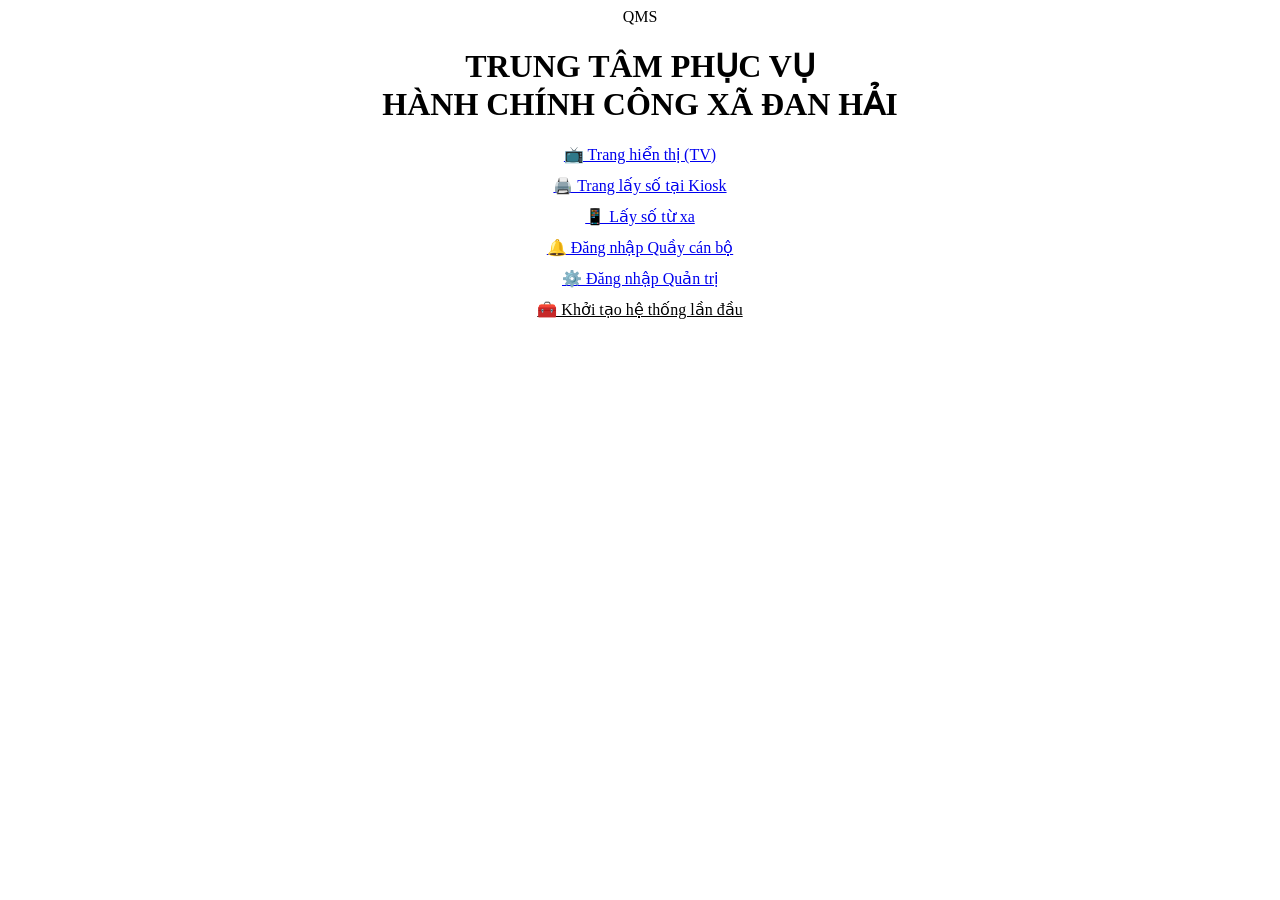
==== index.html @ 06235d16 "Add files via upload" ====
<!DOCTYPE html>
<html lang="vi">
<head>
<meta charset="UTF-8" />
<meta name="viewport" content="width=device-width, initial-scale=1.0" />
<title>Hệ thống lấy số tự động - QMS</title>
<link rel="stylesheet" href="css/style.css" />
</head>
<body>
  <div class="login-wrap">
    <div class="login-card card" style="text-align:center;">
      <div class="brand">
        <div class="badge">QMS</div>
        <h1>TRUNG TÂM PHỤC VỤ<br/>HÀNH CHÍNH CÔNG XÃ ĐAN HẢI</h1>
      </div>
      <div style="display:flex; flex-direction:column; gap:12px;">
        <a class="btn btn-primary btn-block" href="hienthi.html">📺 Trang hiển thị (TV)</a>
        <a class="btn btn-ghost btn-block" href="kiosk.html">🖨️ Trang lấy số tại Kiosk</a>
        <a class="btn btn-ghost btn-block" href="mobile.html">📱 Lấy số từ xa</a>
        <a class="btn btn-ghost btn-block" href="quay.html">🔔 Đăng nhập Quầy cán bộ</a>
        <a class="btn btn-ghost btn-block" href="admin.html">⚙️ Đăng nhập Quản trị</a>
        <a class="btn btn-outline btn-block" style="color:var(--navy); border-color:var(--line);" href="setup.html">🧰 Khởi tạo hệ thống lần đầu</a>
      </div>
    </div>
  </div>
</body>
</html>
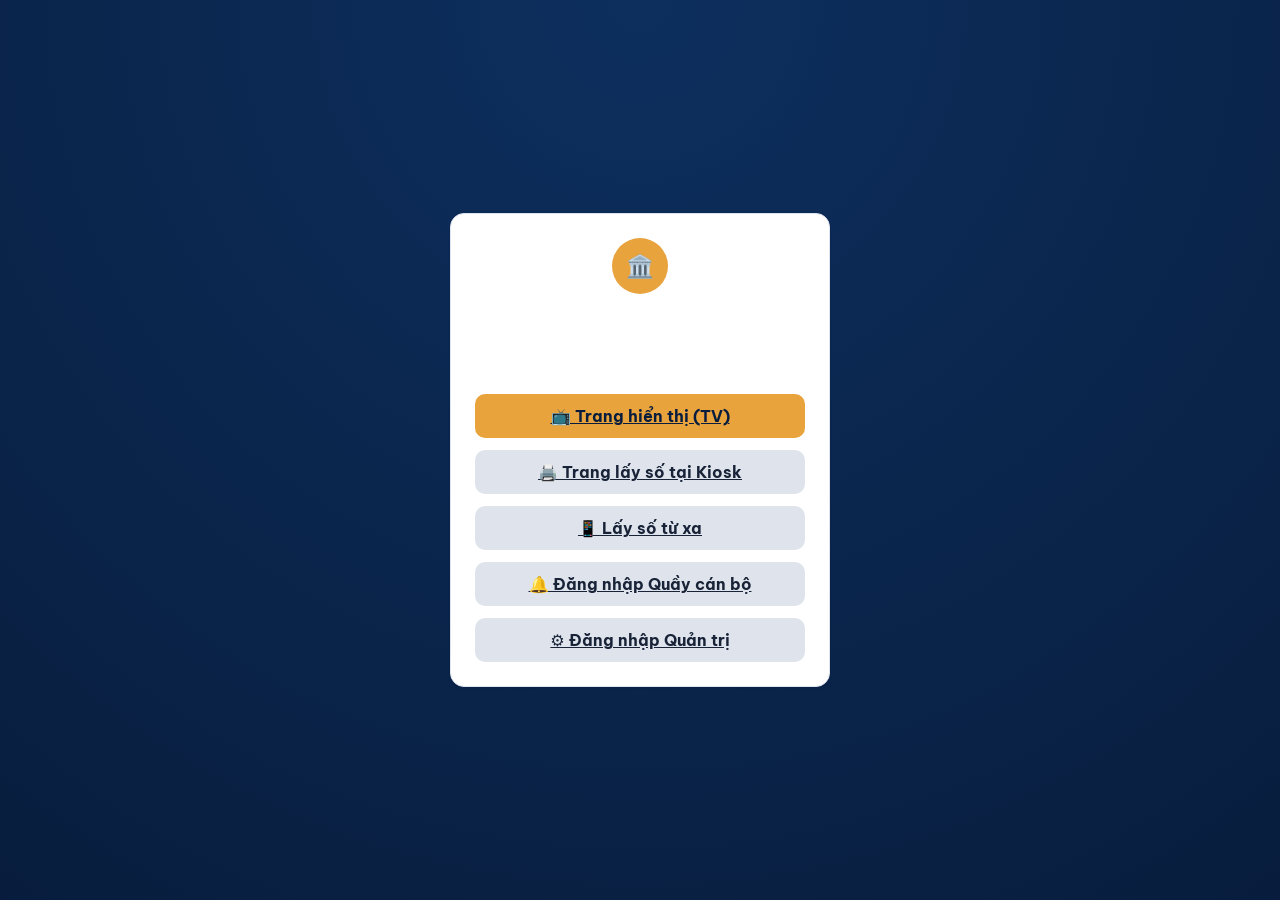
==== commit 6852daee: "Add files via upload" ====
--- a/index.html
+++ b/index.html
@@ -3,15 +3,16 @@
 <head>
 <meta charset="UTF-8" />
 <meta name="viewport" content="width=device-width, initial-scale=1.0" />
-<title>Hệ thống lấy số tự động - QMS</title>
+<title>Hệ thống lấy số tự động - UBND xã Đan Hải</title>
 <link rel="stylesheet" href="css/style.css" />
 </head>
 <body>
   <div class="login-wrap">
     <div class="login-card card" style="text-align:center;">
       <div class="brand">
-        <div class="badge">QMS</div>
-        <h1>TRUNG TÂM PHỤC VỤ<br/>HÀNH CHÍNH CÔNG XÃ ĐAN HẢI</h1>
+        <div class="badge">🏛️</div>
+        <div class="org-name">ỦY BAN NHÂN DÂN XÃ ĐAN HẢI</div>
+        <h1>TRUNG TÂM PHỤC VỤ<br/>HÀNH CHÍNH CÔNG</h1>
       </div>
       <div style="display:flex; flex-direction:column; gap:12px;">
         <a class="btn btn-primary btn-block" href="hienthi.html">📺 Trang hiển thị (TV)</a>
@@ -19,7 +20,6 @@
         <a class="btn btn-ghost btn-block" href="mobile.html">📱 Lấy số từ xa</a>
         <a class="btn btn-ghost btn-block" href="quay.html">🔔 Đăng nhập Quầy cán bộ</a>
         <a class="btn btn-ghost btn-block" href="admin.html">⚙️ Đăng nhập Quản trị</a>
-        <a class="btn btn-outline btn-block" style="color:var(--navy); border-color:var(--line);" href="setup.html">🧰 Khởi tạo hệ thống lần đầu</a>
       </div>
     </div>
   </div>
--- a/css/style.css
+++ b/css/style.css
@@ -0,0 +1,254 @@
+@import url("https://fonts.googleapis.com/css2?family=Be+Vietnam+Pro:wght@400;500;600;700;800&family=Barlow+Condensed:wght@600;700;800&display=swap");
+
+:root {
+  --navy: #0d2f5e;
+  --navy-dark: #081d3d;
+  --gold: #e8a33d;
+  --gold-light: #fbe3b8;
+  --bg: #f2f4f8;
+  --paper: #ffffff;
+  --ink: #182338;
+  --ink-soft: #5b6779;
+  --line: #dfe4ec;
+  --ok: #1f8a52;
+  --warn: #c0392b;
+  --radius: 14px;
+}
+
+* { box-sizing: border-box; }
+
+body {
+  margin: 0;
+  font-family: "Be Vietnam Pro", system-ui, sans-serif;
+  background: var(--bg);
+  color: var(--ink);
+}
+
+h1, h2, h3 { font-family: "Be Vietnam Pro", sans-serif; margin: 0; }
+
+.numeric { font-family: "Barlow Condensed", sans-serif; font-weight: 800; letter-spacing: 1px; }
+
+/* ---------- Thanh trên cùng dùng chung ---------- */
+.topbar {
+  background: linear-gradient(120deg, var(--navy-dark), var(--navy));
+  color: #fff;
+  padding: 18px 28px;
+  display: flex;
+  align-items: center;
+  justify-content: space-between;
+  box-shadow: 0 2px 10px rgba(0,0,0,.15);
+}
+.topbar .title { font-weight: 800; font-size: 1.25rem; letter-spacing: .5px; }
+.topbar .title small { display:block; font-weight:500; font-size:.7rem; opacity:.75; letter-spacing:2px; }
+.topbar .actions { display: flex; gap: 10px; align-items: center; }
+.topbar .who { font-size:.85rem; opacity:.85; }
+
+/* ---------- Nút bấm ---------- */
+.btn {
+  border: none;
+  border-radius: 10px;
+  padding: 12px 20px;
+  font-weight: 700;
+  font-size: 1rem;
+  cursor: pointer;
+  transition: transform .12s ease, box-shadow .12s ease, opacity .12s;
+  font-family: inherit;
+}
+.btn:active { transform: translateY(1px) scale(.98); }
+.btn-primary { background: var(--gold); color: var(--navy-dark); }
+.btn-primary:hover { box-shadow: 0 4px 14px rgba(232,163,61,.5); }
+.btn-outline { background: transparent; border: 1px solid rgba(255,255,255,.5); color: #fff; }
+.btn-outline:hover { background: rgba(255,255,255,.12); }
+.btn-danger { background: var(--warn); color: #fff; }
+.btn-ghost { background: var(--line); color: var(--ink); }
+.btn:disabled { opacity: .5; cursor: not-allowed; }
+.btn-lg { padding: 18px 26px; font-size: 1.1rem; border-radius: 14px; }
+.btn-block { width: 100%; }
+
+/* ---------- Form / thẻ ---------- */
+.card {
+  background: var(--paper);
+  border-radius: var(--radius);
+  border: 1px solid var(--line);
+  padding: 24px;
+  box-shadow: 0 1px 3px rgba(20,30,50,.05);
+}
+.field { margin-bottom: 16px; }
+.field label { display:block; font-weight:600; font-size:.85rem; margin-bottom:6px; color: var(--ink-soft); }
+.field input, .field select {
+  width: 100%;
+  padding: 12px 14px;
+  border-radius: 10px;
+  border: 1px solid var(--line);
+  font-size: 1rem;
+  font-family: inherit;
+  background: #fbfcfe;
+}
+.field input:focus, .field select:focus { outline: 2px solid var(--gold); border-color: var(--gold); }
+
+.login-wrap {
+  min-height: 100vh;
+  display: flex;
+  align-items: center;
+  justify-content: center;
+  background: radial-gradient(circle at top, var(--navy), var(--navy-dark));
+  padding: 20px;
+}
+.login-card { width: 100%; max-width: 380px; }
+.login-card .brand { text-align:center; color:#fff; margin-bottom: 22px; }
+.login-card .brand .badge {
+  width: 56px; height:56px; border-radius: 50%; background: var(--gold);
+  display:flex; align-items:center; justify-content:center; margin: 0 auto 14px;
+  font-weight:800; color: var(--navy-dark); font-size:1.4rem;
+}
+.login-card .brand h1 { font-size: 1rem; line-height:1.4; }
+
+/* ---------- Toast ---------- */
+.htxh-toast {
+  position: fixed; left: 50%; bottom: 30px; transform: translate(-50%, 20px);
+  background: var(--navy-dark); color:#fff; padding: 12px 22px; border-radius: 10px;
+  opacity: 0; pointer-events: none; transition: all .25s ease; z-index: 999;
+  font-weight: 600; box-shadow: 0 6px 20px rgba(0,0,0,.25);
+}
+.htxh-toast.show { opacity: 1; transform: translate(-50%, 0); }
+.htxh-toast.error { background: var(--warn); }
+
+/* ---------- Trang hiển thị (TV) ---------- */
+.hienthi-wrap { min-height: 100vh; display:flex; flex-direction:column; background: var(--navy-dark); }
+.hienthi-header {
+  text-align:center; padding: 22px 10px 16px; color:#fff;
+  background: linear-gradient(180deg, var(--navy), var(--navy-dark));
+  border-bottom: 3px solid var(--gold);
+}
+.hienthi-header h1 { font-size: clamp(1.4rem, 3vw, 2.4rem); letter-spacing: 1px; }
+.hienthi-grid {
+  flex: 1; display: grid; grid-template-columns: repeat(3, 1fr); grid-template-rows: repeat(2, 1fr);
+  gap: 18px; padding: 22px;
+}
+.counter-box {
+  background: var(--paper); border-radius: 18px; padding: 18px 22px;
+  display:flex; flex-direction:column; justify-content:space-between;
+  border: 2px solid var(--line); position: relative; overflow:hidden;
+}
+.counter-box.flash { animation: flash 1.2s ease; }
+@keyframes flash { 0%,100% { box-shadow:none; } 30% { box-shadow: 0 0 0 8px var(--gold-light); } }
+.counter-box .cb-name { font-weight: 800; color: var(--navy); font-size: 1.15rem; }
+.counter-box .cb-field { color: var(--ink-soft); font-size: .95rem; min-height: 2.6em; }
+.counter-box .cb-number { font-size: clamp(2.6rem, 6vw, 4.2rem); color: var(--navy-dark); text-align:right; line-height:1; }
+.hienthi-marquee {
+  background: var(--gold); color: var(--navy-dark); font-weight: 700;
+  padding: 10px 0; overflow: hidden; white-space: nowrap;
+}
+.hienthi-marquee span { display: inline-block; padding-left: 100%; animation: marquee 22s linear infinite; }
+@keyframes marquee { from { transform: translateX(0); } to { transform: translateX(-100%); } }
+
+/* ---------- Trang Kiosk (tự co giãn lấp đầy màn hình, tối ưu cho màn hình dọc) ---------- */
+html, body { height: 100%; }
+.kiosk-wrap {
+  height: 100vh; height: 100dvh;
+  background: linear-gradient(180deg, var(--navy), var(--navy-dark));
+  display:flex; flex-direction:column;
+  padding: 2.5vh 2.5vw;
+  box-sizing: border-box;
+  overflow: hidden;
+}
+.kiosk-title { color:#fff; text-align:center; font-size: clamp(1.1rem, 3.4vh, 2.1rem); line-height:1.25; flex-shrink:0; }
+.kiosk-sub { color: var(--gold-light); text-align:center; margin-top: .6vh; font-size: clamp(.85rem, 1.9vh, 1.15rem); flex-shrink:0; }
+
+/* Mặc định (màn hình dọc / hẹp): xếp thành danh sách dọc, mỗi quầy chia đều chiều cao còn lại */
+.kiosk-grid {
+  flex: 1;
+  display: flex;
+  flex-direction: column;
+  gap: 1.6vh;
+  margin-top: 2vh;
+  min-height: 0;
+}
+.kiosk-btn {
+  flex: 1;
+  min-height: 0;
+  background: var(--paper); border-radius: 16px; border: none;
+  display:flex; flex-direction:column; align-items:center; justify-content:center;
+  text-align:center; cursor:pointer; box-shadow: 0 6px 18px rgba(0,0,0,.2);
+  transition: transform .12s;
+  padding: 1vh 3vw;
+}
+.kiosk-btn:active { transform: scale(.97); }
+.kiosk-btn .kb-name {
+  font-weight:800; color: var(--navy-dark);
+  font-size: clamp(1.1rem, 3.4vh, 2rem);
+  text-transform: uppercase; letter-spacing: .5px;
+}
+.kiosk-btn .kb-field {
+  color: var(--ink-soft); font-weight:600;
+  font-size: clamp(.9rem, 2.1vh, 1.3rem);
+  margin-top: .8vh; line-height:1.3;
+}
+
+/* Màn hình ngang / rộng (ví dụ máy tính bàn): chuyển sang lưới 2 cột cho gọn */
+@media (min-aspect-ratio: 1/1) and (min-width: 720px) {
+  .kiosk-wrap { align-items:center; }
+  .kiosk-grid {
+    display: grid;
+    grid-template-columns: repeat(2, 1fr);
+    grid-auto-rows: 1fr;
+    width:100%; max-width: 900px;
+    margin: 2vh auto 0;
+  }
+}
+/* Phiếu in 58mm */
+#printArea { display:none; }
+@media print {
+  body * { visibility: hidden; }
+  #printArea, #printArea * { visibility: visible; }
+  #printArea { position: fixed; top:0; left:0; display:block; }
+  @page { size: 58mm auto; margin: 2mm; }
+}
+.ticket-slip { width: 54mm; font-family: "Be Vietnam Pro", sans-serif; text-align:center; }
+.ticket-slip h3 { font-size: 11px; line-height:1.3; }
+.ticket-slip .big { font-size: 34px; font-weight: 800; margin: 6px 0; }
+.ticket-slip .row { font-size: 11px; margin: 2px 0; }
+.ticket-slip hr { border: none; border-top: 1px dashed #000; margin: 6px 0; }
+
+/* ---------- Trang quầy cán bộ ---------- */
+.quay-wrap { max-width: 640px; margin: 24px auto; padding: 0 16px 60px; }
+.quay-current { text-align:center; padding: 30px 16px; }
+.quay-current .label { color: var(--ink-soft); font-weight:600; }
+.quay-current .number { font-size: 5rem; color: var(--navy); line-height:1; margin: 10px 0; }
+.quay-actions { display:grid; grid-template-columns: 1fr 1fr; gap: 12px; margin-top: 18px; }
+.quay-info { margin-top: 10px; font-size:.95rem; color: var(--ink-soft); }
+.waiting-list { margin-top: 22px; }
+.waiting-item { display:flex; justify-content:space-between; padding: 10px 14px; border-bottom:1px solid var(--line); }
+.pill { display:inline-block; padding: 2px 10px; border-radius: 20px; font-size:.75rem; font-weight:700; }
+.pill-kiosk { background:#e6f0ff; color:#1d4fa3; }
+.pill-mobile { background:#eaf7ee; color: var(--ok); }
+
+/* ---------- Trang admin ---------- */
+.admin-wrap { max-width: 1080px; margin: 24px auto; padding: 0 16px 60px; }
+.tabs { display:flex; gap: 8px; margin-bottom: 18px; flex-wrap: wrap; }
+.tab-btn { background: var(--paper); border:1px solid var(--line); border-radius: 10px; padding: 10px 16px; cursor:pointer; font-weight:700; color: var(--ink-soft); }
+.tab-btn.active { background: var(--navy); color:#fff; border-color: var(--navy); }
+.tab-panel { display:none; }
+.tab-panel.active { display:block; }
+.grid-2 { display:grid; grid-template-columns: 1fr 1fr; gap: 16px; }
+table { width:100%; border-collapse: collapse; margin-top: 12px; }
+th, td { text-align:left; padding: 10px 12px; border-bottom:1px solid var(--line); font-size:.92rem; }
+th { color: var(--ink-soft); font-size:.78rem; text-transform: uppercase; letter-spacing:.5px; }
+.stat-row { display:flex; gap: 14px; flex-wrap: wrap; margin: 14px 0; }
+.stat-card { flex:1; min-width: 140px; background: var(--paper); border:1px solid var(--line); border-radius: 12px; padding: 16px; }
+.stat-card .num { font-size: 1.8rem; font-weight:800; color: var(--navy); }
+.stat-card .lbl { font-size:.8rem; color: var(--ink-soft); font-weight:600; }
+.list-row { display:flex; align-items:center; justify-content:space-between; padding: 10px 0; border-bottom: 1px solid var(--line); }
+.small-note { font-size: .8rem; color: var(--ink-soft); margin-top: 6px; }
+
+/* ---------- Trang mobile (dân) ---------- */
+.mobile-wrap { min-height: 100vh; background: var(--bg); display:flex; align-items:flex-start; justify-content:center; padding: 30px 16px; }
+.mobile-card { width:100%; max-width: 420px; }
+.mobile-result { text-align:center; }
+.mobile-result .number { font-size: 4rem; color: var(--navy); margin: 10px 0; }
+
+@media (max-width: 720px) {
+  .hienthi-grid { grid-template-columns: 1fr; grid-template-rows: repeat(6,1fr); }
+  .quay-actions { grid-template-columns: 1fr; }
+  .grid-2 { grid-template-columns: 1fr; }
+}
